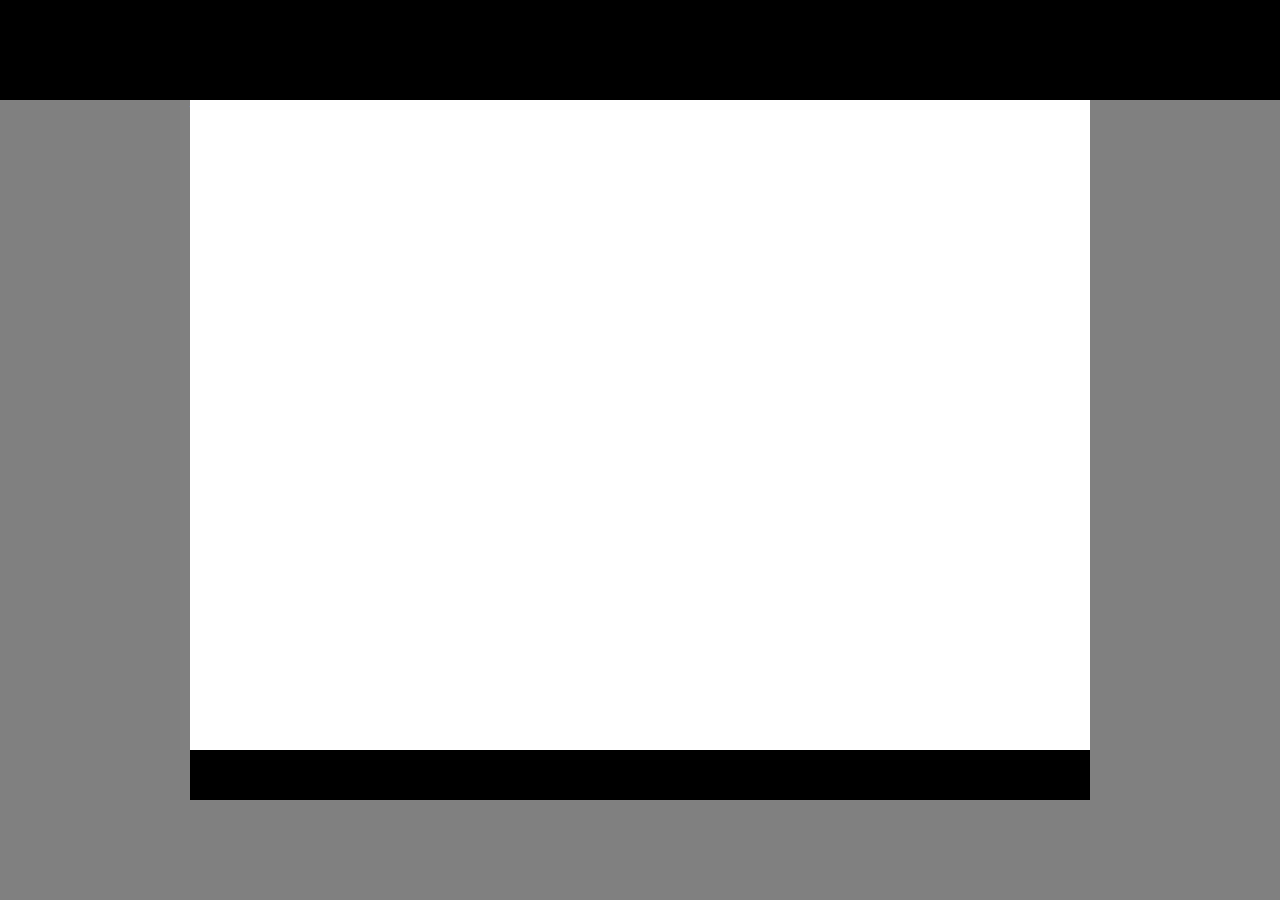
==== third/index.html @ 47587b51 "day 3 project 1" ====
<!DOCTYPE html>
  <html>
    <head>
    	<link href="style.css" rel="stylesheet" type="text/css"/>
    </head>
      
    <body>
    	<header></header>
    	<div class="whitespace"> words
    	</div>

      <footer class="bottom"></footer>
    
    </body>
      
  
  </html>
---- third/style.css ----
html, body {
	height: 100%;
	width: 100%;
	padding: 0;
	margin: 0;
}
header {
	width: 100%;
	height: 100px;
	background-color: black;
}
footer {
	width: 900px;
	height:	50px;
	background-color: black;
	margin: 0 auto;
	float: bottom;
}
body {
	background-color: gray;
}
.whitespace {
	width:	900px;
	background-color: white;
	height: 650px;
	margin: 0 auto;
	color: white;
}
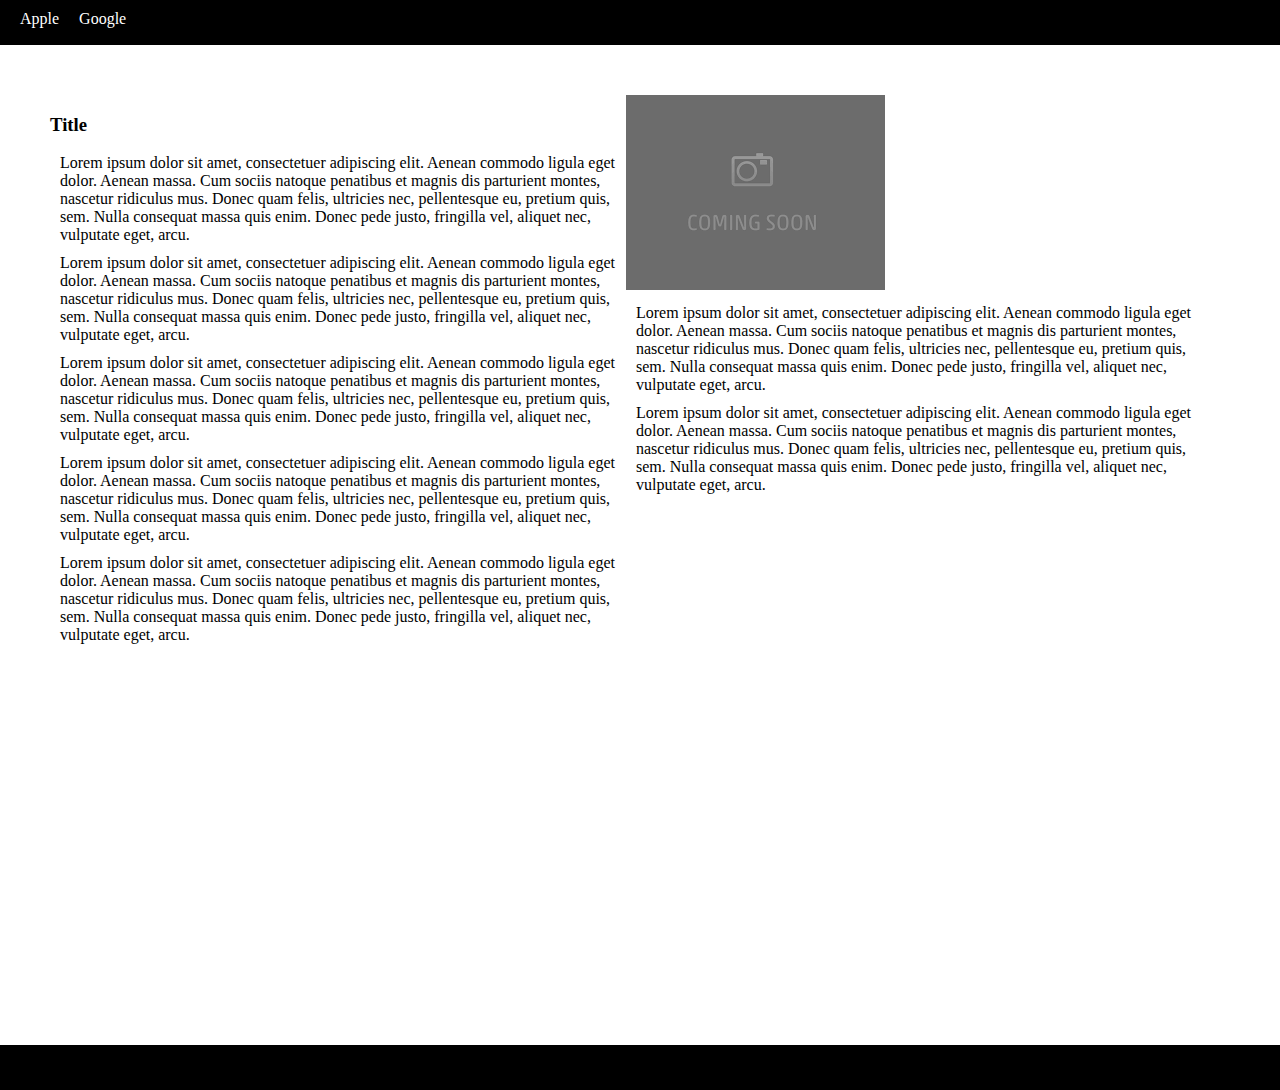
==== commit f3ca5120: "project 3" ====
--- a/third/index.html
+++ b/third/index.html
@@ -5,12 +5,35 @@
     </head>
       
     <body>
-    	<header></header>
-    	<div class="whitespace"> words
-    	</div>
-
-      <footer class="bottom"></footer>
-    
+      <div class="topContainer">
+        <div class="apple">Apple</div>
+        <div class="google">Google</div>
+      </div>
+      <div class="wordContainer">
+        <div class="row1">
+          <h3>Title</h3>
+            <div class="para1 flex1">Lorem ipsum dolor sit amet, consectetuer adipiscing elit. Aenean commodo ligula eget dolor. Aenean massa. Cum sociis natoque penatibus et magnis dis parturient montes, nascetur ridiculus mus. Donec quam felis, ultricies nec, pellentesque eu, pretium quis, sem. Nulla consequat massa quis enim. Donec pede justo, fringilla vel, aliquet nec, vulputate eget, arcu.
+            </div>
+            <div class="para2 flex1">Lorem ipsum dolor sit amet, consectetuer adipiscing elit. Aenean commodo ligula eget dolor. Aenean massa. Cum sociis natoque penatibus et magnis dis parturient montes, nascetur ridiculus mus. Donec quam felis, ultricies nec, pellentesque eu, pretium quis, sem. Nulla consequat massa quis enim. Donec pede justo, fringilla vel, aliquet nec, vulputate eget, arcu.
+            </div>
+            <div class="para3 flex1">Lorem ipsum dolor sit amet, consectetuer adipiscing elit. Aenean commodo ligula eget dolor. Aenean massa. Cum sociis natoque penatibus et magnis dis parturient montes, nascetur ridiculus mus. Donec quam felis, ultricies nec, pellentesque eu, pretium quis, sem. Nulla consequat massa quis enim. Donec pede justo, fringilla vel, aliquet nec, vulputate eget, arcu.
+            </div>
+            <div class="para4 flex1">Lorem ipsum dolor sit amet, consectetuer adipiscing elit. Aenean commodo ligula eget dolor. Aenean massa. Cum sociis natoque penatibus et magnis dis parturient montes, nascetur ridiculus mus. Donec quam felis, ultricies nec, pellentesque eu, pretium quis, sem. Nulla consequat massa quis enim. Donec pede justo, fringilla vel, aliquet nec, vulputate eget, arcu.
+            </div>
+            <div class="para5 flex1">Lorem ipsum dolor sit amet, consectetuer adipiscing elit. Aenean commodo ligula eget dolor. Aenean massa. Cum sociis natoque penatibus et magnis dis parturient montes, nascetur ridiculus mus. Donec quam felis, ultricies nec, pellentesque eu, pretium quis, sem. Nulla consequat massa quis enim. Donec pede justo, fringilla vel, aliquet nec, vulputate eget, arcu.
+            </div>
+          </div>
+          <div class="row2">
+            <div><img src="image.png" class="picture"></img>
+            </div>
+             <div class="para6 flex1">Lorem ipsum dolor sit amet, consectetuer adipiscing elit. Aenean commodo ligula eget dolor. Aenean massa. Cum sociis natoque penatibus et magnis dis parturient montes, nascetur ridiculus mus. Donec quam felis, ultricies nec, pellentesque eu, pretium quis, sem. Nulla consequat massa quis enim. Donec pede justo, fringilla vel, aliquet nec, vulputate eget, arcu.
+            </div>
+             <div class="para7 flex1">Lorem ipsum dolor sit amet, consectetuer adipiscing elit. Aenean commodo ligula eget dolor. Aenean massa. Cum sociis natoque penatibus et magnis dis parturient montes, nascetur ridiculus mus. Donec quam felis, ultricies nec, pellentesque eu, pretium quis, sem. Nulla consequat massa quis enim. Donec pede justo, fringilla vel, aliquet nec, vulputate eget, arcu.
+            </div>
+          </div>
+        </div>
+        <div class="bottomContainer">
+      </div>
     </body>
       
   
--- a/third/style.css
+++ b/third/style.css
@@ -4,25 +4,37 @@
 	padding: 0;
 	margin: 0;
 }
-header {
+.topContainer {
+	background-color: black;
+	display: flex;
+	flex-direction: row;
 	width: 100%;
-	height: 100px;
+	height: 5%;
+}
+.apple {
+	color: white;
+	margin-left: 20px;
+	margin-top: 10px;
+}
+.google {
+	color: white;
+	margin-left: 20px;
+	margin-top: 10px;
+}
+.wordContainer {
+	background-color: white;
+	display: flex;
+	flex-direction: row;
+	height: 100%;
+	width: 90%;
+	padding: 30px;
+	margin: 20px;
+}
+.flex1 {
+	margin: 10px;
+}
+.bottomContainer {
 	background-color: black;
-}
-footer {
-	width: 900px;
-	height:	50px;
-	background-color: black;
-	margin: 0 auto;
-	float: bottom;
-}
-body {
-	background-color: gray;
-}
-.whitespace {
-	width:	900px;
-	background-color: white;
-	height: 650px;
-	margin: 0 auto;
-	color: white;
+	width: 100%;
+	height: 5%;
 }